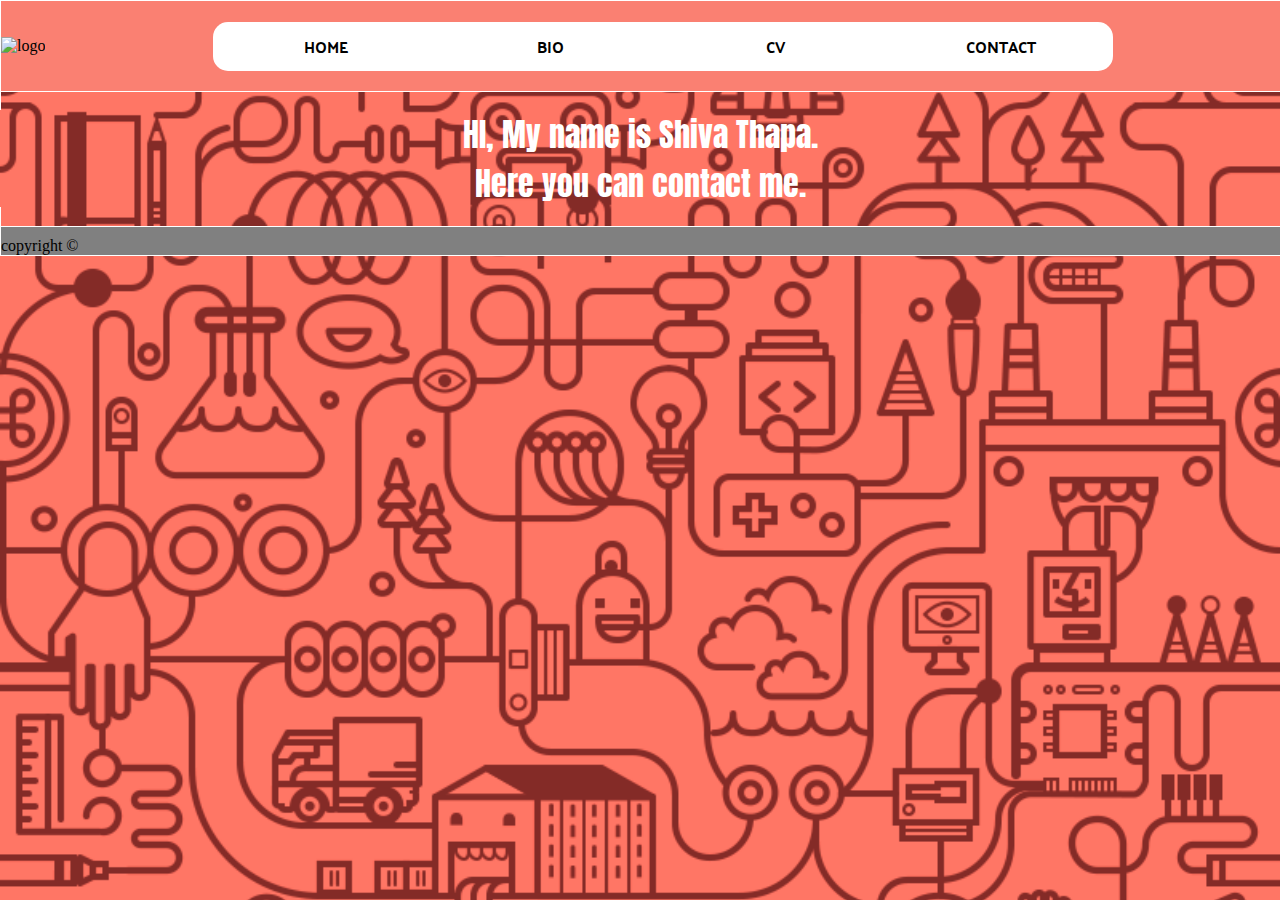
==== about_me.html @ 326db2f2 "just finished building home page and now ii will finish others.its 1 am need to sleep now." ====
<!DOCTYPE html>
<link href="https://fonts.googleapis.com/css?family=Anton" rel="stylesheet">
<link href="https://fonts.googleapis.com/css?family=Palanquin+Dark|Roboto" rel="stylesheet">
 <html>
    <head>
      <title>
        Protfolio
      </title>
		    <meta charset=“utf-8”>
		     <meta name="viewport" content="width=device-width, initial-scale=1.0">
	        <link rel="stylesheet" type="text/css" href="css/main.css">
    </head>
<body>
    <header class="header">

      <img src="images/logos.PNG" alt="logo">
        <nav>
              <div>
                <a href="index.html" title="Home">HOME</a>
              </div>
              <div>
                <a href="About_Me.html" title="BIO">BIO</a>
              </div>
              <div>
                <a href="Curriculum_Vitae.html" title="CV" >CV</a>
              </div>
              <div>
                <a href="Contact.html" title="Contact">CONTACT</a>
              </div>
        </nav>
    </header>
     <content class="content">

     	 <p>HI, My name is Shiva Thapa.</p>
         <p>
          Here you can contact me.</p>

      </content>
      <footer>copyright &copy;	</footer>
  </body>
 </html>
---- css/main.css ----
body
  {
    margin:0px;
    background: url("../images/bc.png") no-repeat;
    background-size: cover;
  }
body, html
  {
    height: 100%;
  }

.header
  {
    background: salmon;
    display: flex;
    flex-flow: row wrap;
    align-items: center;
    justify-content: space-around;
    width:100%;
    border: 1px solid white;
  }
nav
  {
    width:100%;
    margin:auto;
    background-color: white;
    display: flex;
    justify-content: space-around;
    border-radius: 15px;
  }
nav div
  {
  padding:10px;
  width:100%;
  text-align: center;
  }
nav div a
  {
    text-decoration: none;
    color: black;
    font-family: "Palanquin Dark";
  }
nav div:hover
  {
  background-color:#999;
  border-radius: 15px;
  }
.content
  {
  text-align: left;
  border: 1px solid white;
  }

content p
  {
  text-align: center;
  font-family:"Anton";
  color:white;
  margin:0 auto;
  }

footer
  {
  background-color: grey;
  padding-top: 10px;
  width:100%;
  border: 1px solid white;
  }
@media all and (min-width: 1024px)
  {
header
  {
  height:90px;
  }
nav
  {
  max-width: 900px;
  }
content p
  {
    font-size: 2em;

  }
content img
  {
    width:70%;
    padding:0px;
    display: block;
    margin: auto;
  }
  }
@media all and (max-width: 1023px)
  {
content p
  {
    font-size: 2em;
    padding:0px;
  }
content img
  {
    width:100%;
    padding:0px;
    display: block;
    margin: auto;
  }
  }
@media all and (max-width: 768px)
  {
content p
  {
      font-size:1.4em;
      padding:0px;
  }
body
  {
    margin:0px;
  }
  footer
  {
    position: absolute;
    right:0;
    left:0;
    bottom:0;
  }
  }
@media all and (max-width: 321px)
{
footer
{
  position: absolute;
  right:0;
  left:0;
  bottom:0;
}
}
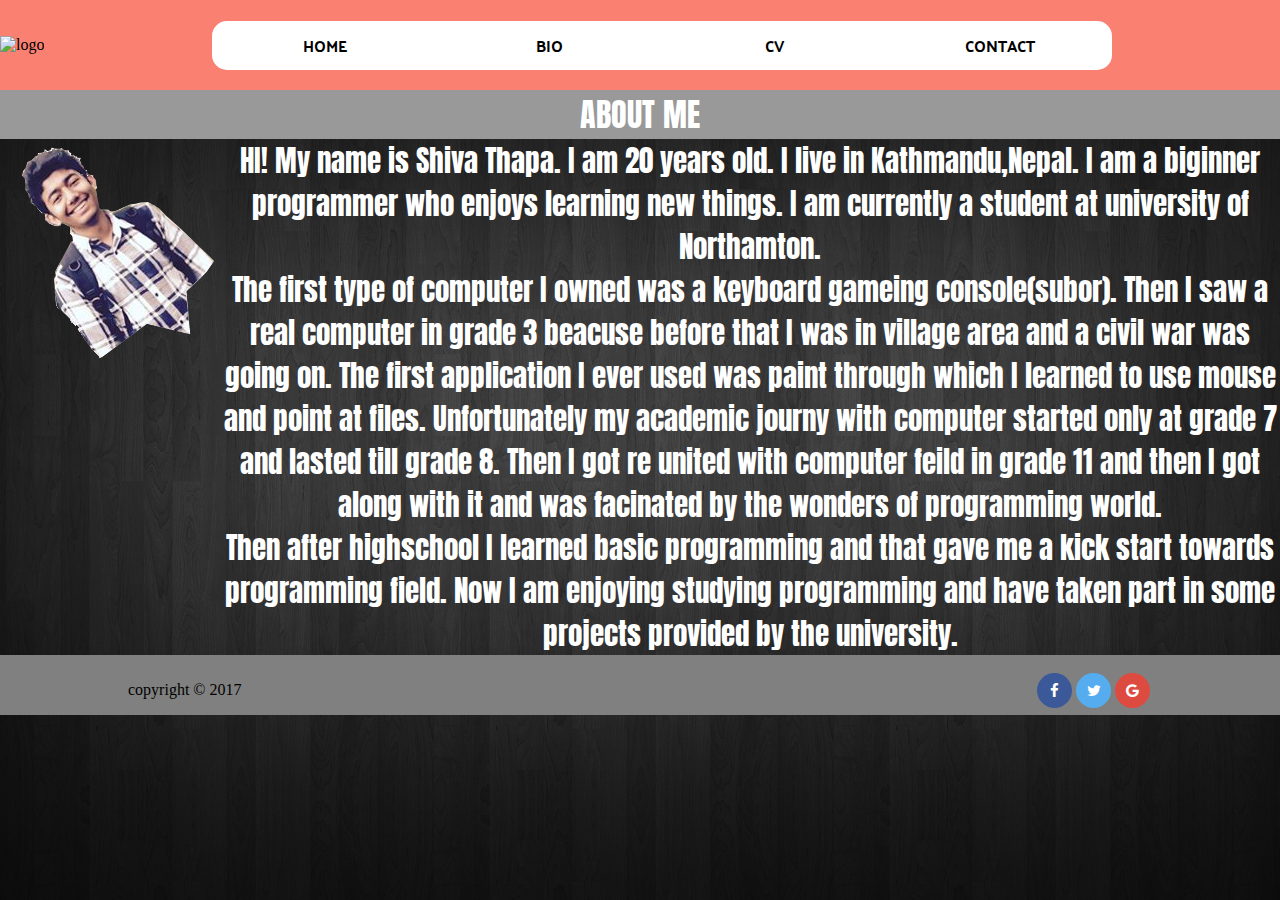
==== commit eb0f2fc6: "finally finished my web pages" ====
--- a/about_me.html
+++ b/about_me.html
@@ -1,6 +1,7 @@
 <!DOCTYPE html>
 <link href="https://fonts.googleapis.com/css?family=Anton" rel="stylesheet">
 <link href="https://fonts.googleapis.com/css?family=Palanquin+Dark|Roboto" rel="stylesheet">
+<link rel="stylesheet" href="https://cdnjs.cloudflare.com/ajax/libs/font-awesome/4.7.0/css/font-awesome.min.css">
  <html>
     <head>
       <title>
@@ -12,7 +13,6 @@
     </head>
 <body>
     <header class="header">
-
       <img src="images/logos.PNG" alt="logo">
         <nav>
               <div>
@@ -30,12 +30,27 @@
         </nav>
     </header>
      <content class="content">
-
-     	 <p>HI, My name is Shiva Thapa.</p>
+       <div class="top3">
+         <p>ABOUT ME</p>
+       </div>
+       <div class="abt">
+       <img src="images/shiva.png" alt="my photo" class="shiva">
+       <div class="top2">
          <p>
-          Here you can contact me.</p>
-
+           HI! My name is Shiva Thapa. I am 20 years old. I live in Kathmandu,Nepal. I am a biginner programmer who enjoys learning new things. I am currently a student at university of Northamton. <br>The first type of computer I owned was a keyboard gameing console(subor). Then I saw a real computer in grade 3 beacuse before that I was in village area and a civil war was going on. The first application I ever used was paint through which I learned to use mouse and point at files.
+           Unfortunately my academic journy with computer started only at grade 7 and lasted till grade 8. Then I got re united with computer feild in grade 11 and then I got along with it and was facinated by the wonders of programming world.<br>
+           Then after highschool I learned basic programming and that gave me a kick start towards programming field. Now I am enjoying studying programming and have taken part in some projects provided by the university.
+         </p>
+       </div>
+     </div>
       </content>
-      <footer>copyright &copy;	</footer>
+    <footer>
+        <p>copyright &copy; 2017</p>
+          <div>
+            <a href="https://www.facebook.com/shiva.khattri.5" class="fa fa-facebook"></a>
+            <a href="https://twitter.com/shivakhatri665" class="fa fa-twitter"></a>
+            <a href="https://plus.google.com/u/0/101948100837355640602" class="fa fa-google"></a>
+          </div>
+    </footer>
   </body>
  </html>
--- a/css/main.css
+++ b/css/main.css
@@ -1,14 +1,10 @@
+
 body
   {
     margin:0px;
-    background: url("../images/bc.png") no-repeat;
+    background: url("../images/bc.jpg") no-repeat;
     background-size: cover;
   }
-body, html
-  {
-    height: 100%;
-  }
-
 .header
   {
     background: salmon;
@@ -17,7 +13,6 @@
     align-items: center;
     justify-content: space-around;
     width:100%;
-    border: 1px solid white;
   }
 nav
   {
@@ -33,6 +28,9 @@
   padding:10px;
   width:100%;
   text-align: center;
+  transition-property: background-color;
+  transition-duration: 3s;
+  transition-delay: -1s;
   }
 nav div a
   {
@@ -48,7 +46,7 @@
 .content
   {
   text-align: left;
-  border: 1px solid white;
+  height:100%;
   }
 
 content p
@@ -58,14 +56,172 @@
   color:white;
   margin:0 auto;
   }
-
+  div.abt
+  {
+    display:flex;
+    flex-direction: row;
+    align-items: flex-start;
+  }
+div.top
+{
+  padding:5px;
+  text-shadow: 2px 2px #999;
+  width:90%;
+  background-color: #999;
+
+}
+div.top2
+{
+  font-size: 0.9em;
+}
+div.top3
+{
+  text-align: center;
+  width: 100%;
+  background-color: #999;
+}
+.shiva
+{
+  width:20%;
+  margin:0;
+}
 footer
   {
+  display:flex;
+  flex-direction: row;
+  justify-content: center;
   background-color: grey;
   padding-top: 10px;
   width:100%;
-  border: 1px solid white;
-  }
+  }
+  footer div
+  {
+    display:flex;
+    justify-content: flex-end;
+    width:30%;
+    align-items: center;
+  }
+  footer p
+  {
+    width: 50%;
+  }
+  .lpart
+  {
+    display: flex;
+    flex-flow: row wrap;
+    justify-content: center;
+    background-color: #444;
+    padding:3px;
+  }
+  .lpart1
+  {
+    width:100%;
+    border:2px solid salmon;
+  }
+  .lpart2
+  {
+    width:40%;
+    border:2px solid salmon;
+  }
+  .lpart3
+  {
+    width:40%;
+    border:2px solid salmon;
+  }
+  .big2
+  {
+    display:flex;
+    flex-direction: row;
+    justify-content: center;
+  }
+  .sub
+  {
+    font-family:"Anton";
+    background-color: white;
+  }
+.fa
+  {
+    padding: 10px;
+    font-size: 15px;
+    width: 15px;
+    text-align: center;
+    text-decoration: none;
+    margin: 5px 2px;
+    border-radius: 50%;
+  }
+.fa:hover
+  {
+    opacity: 0.6;
+  }
+.fa-facebook
+  {
+    background: #3B5999;
+    color: white;
+  }
+
+.fa-twitter {
+  background: #55ACEf;
+  color: white;
+}
+
+.fa-google {
+  background: #dd4b40;
+  color: white;
+}
+table {
+    border-collapse: collapse;
+    width: 40%;
+    margin:10px;
+    font-family: "Palanquin Dark";
+    color:white;
+}
+
+td, th {
+    border: 5px solid #dddddd;
+    text-align: left;
+    padding: 8px;
+    transition-property: background-color;
+    transition-duration: 3s;
+    transition-delay: -1s;
+}
+td:hover
+{
+  background-color: #999;
+}
+div.contact
+{
+  display:flex;
+  flex-direction: column;
+  align-items: center;
+
+}
+form
+{
+   width: 50%;
+   padding: 20px 20px;
+   font-family: "Palanquin Dark";
+   color:white;
+   font-size: 1.2em;
+   display:flex;
+   flex-direction: column;
+   justify-content: center;
+   align-items: center;
+}
+form input
+{
+  width:70%;
+  padding:10px;
+  border-radius: 6px;
+}
+form textarea
+{
+  width:70%;
+  border-radius: 6px;
+}
+form div
+{
+  width:100%;
+}
 @media all and (min-width: 1024px)
   {
 header
@@ -79,7 +235,6 @@
 content p
   {
     font-size: 2em;
-
   }
 content img
   {
@@ -103,33 +258,49 @@
     display: block;
     margin: auto;
   }
-  }
-@media all and (max-width: 768px)
+  nav
+  {
+    width:95%;
+  }
+  form
+  {
+     width: 75%;
+  }
+  div.lpart3
+  {
+    font-size: 0.7em;
+  }
+  }
+@media all and (max-width: 767px)
   {
 content p
   {
       font-size:1.4em;
       padding:0px;
   }
-body
-  {
-    margin:0px;
-  }
-  footer
-  {
-    position: absolute;
-    right:0;
-    left:0;
-    bottom:0;
-  }
-  }
-@media all and (max-width: 321px)
-{
-footer
-{
-  position: absolute;
-  right:0;
-  left:0;
-  bottom:0;
-}
-}
+  form
+  {
+     width: 80%;
+  }
+  div.top2
+  {
+    font-size: 0.7em;
+  }
+  .big2
+  {
+    flex-flow: row wrap;
+  }
+  table
+  {
+      width: 80%;
+  }
+  .lpart
+  {
+    flex-flow: row wrap;
+  }
+  div.lpart3
+  {
+    font-size: 0.9em;
+    width:100%;
+  }
+}
